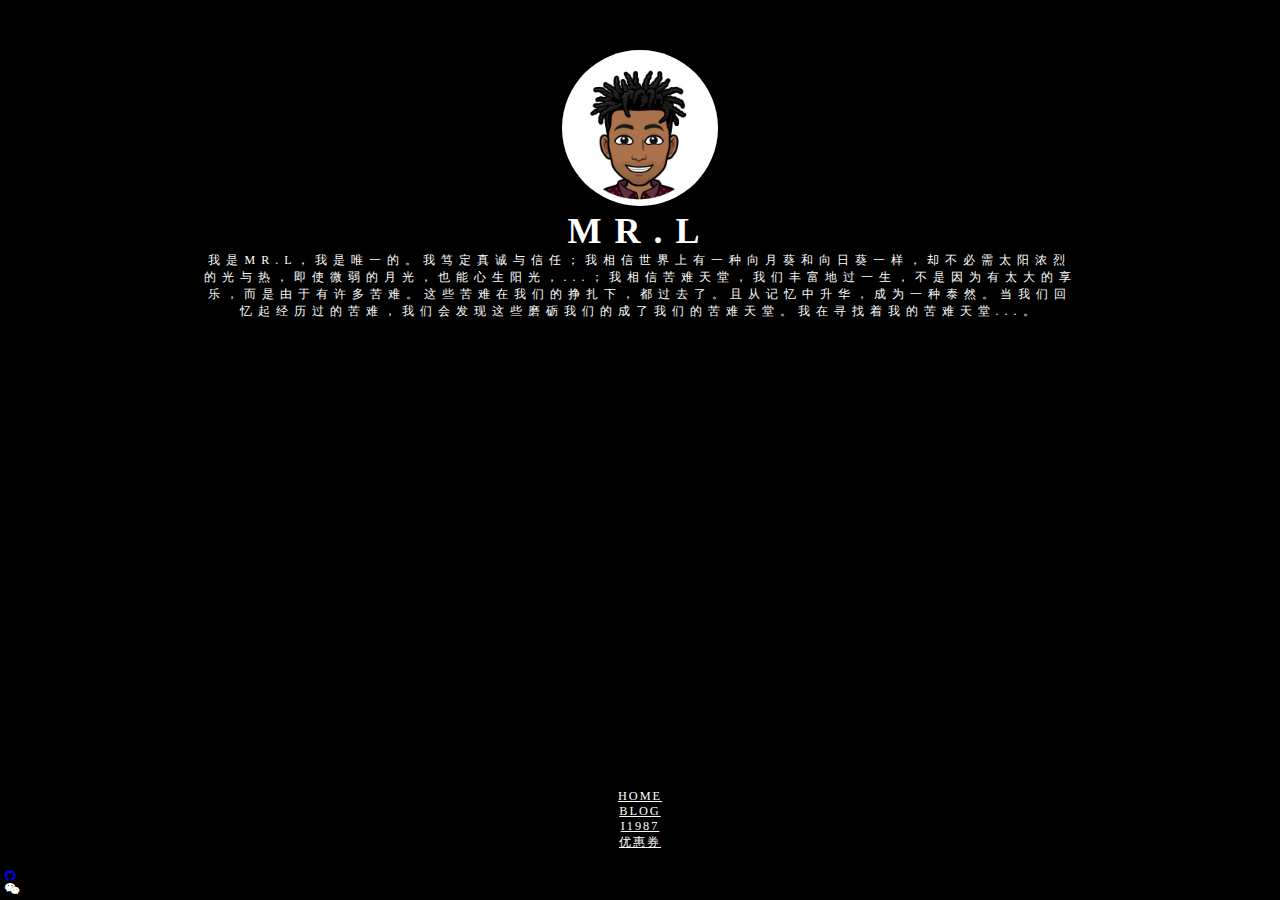
==== about.html @ 894f4308 "add 网易云音乐外链" ====
<!DOCTYPE html>
<html>
  <head>
    <title>Hell, Mr.L</title>
    <link rel="shortcut icon" href="assets/img/icon.png">
    <meta name="viewport" content="width=device-width, initial-scale=1">
    <meta charset="utf-8">
    <!-- Material Design Light -->
    <link rel="stylesheet" href="https://fonts.googleapis.com/icon?family=Material+Icons">
    <link rel="stylesheet" href="https://code.getmdl.io/1.3.0/material.blue-indigo.min.css">
    <script defer src="https://code.getmdl.io/1.3.0/material.min.js"></script>
    <link rel="stylesheet" href="https://maxcdn.bootstrapcdn.com/font-awesome/4.7.0/css/font-awesome.min.css">
    <link rel="stylesheet" href="assets/css/main.css">
    <script>
  (function(i, s, o, g, r, a, m) {
    i['GoogleAnalyticsObject'] = r;
    i[r] = i[r] || function() {
      (i[r].q = i[r].q || []).push(arguments)
    }, i[r].l = 1 * new Date();
    a = s.createElement(o),
      m = s.getElementsByTagName(o)[0];
    a.async = 1;
    a.src = g;
    m.parentNode.insertBefore(a, m)
  })(window, document, 'script', 'https://www.google-analytics.com/analytics.js', 'ga');

  ga('create', 'UA-72787863-1', 'auto');
  ga('send', 'pageview');
  </script>
  </head>
  <body>
    <header id="body" class="mdl-layout__header mdl-layout__header--transparent">
      <div id="header">
        <img src="assets/img/avatar.JPG">
        <h1> Mr.L </h1>
          <div id="bio">
            <div>
	      <span>
	        我是Mr.L，我是唯一的。我笃定真诚与信任；我相信世界上有一种向月葵和向日葵一样，却不必需太阳浓烈的光与热，即使微弱的月光，也能心生阳光，...；我相信苦难天堂，我们丰富地过一生，不是因为有太大的享乐，而是由于有许多苦难。这些苦难在我们的挣扎下，都过去了。且从记忆中升华，成为一种泰然。当我们回忆起经历过的苦难，我们会发现这些磨砺我们的成了我们的苦难天堂。我在寻找着我的苦难天堂...。
	      </span>

	<!--
              <br>
              <p>
                Hey there, I'm Mr.L. I'm a Software Engineer currently living
                in Lagos, Nigeria. I'm primarily focused on
                backend engineering, DevOps and IoT.
                <br>
                I partner with software teams to execute and build scalable
                systems, with a strong focus on performance, usage, and
                accessibility using the best tools and techniques.
                <br><br>
                I have experience in DevOps on the
                Aliyun, more recently on <a href="https://www.lhy.me/devops">DevOps</a> and IoT <a href="https://eqrobot.cn"> eqrobot</a>
                <br><br>
                Interested in discussing opportunities? I enjoy getting emails, feel free to
                <a href="mailto:lianghuiyuan@126.com">send me one</a>
              </p>
	-->

            <!-- 网易云音乐外链：https://music.163.com/#/outchain/4/5811013/ -->
            <iframe frameborder="no" border="0" marginwidth="0" marginheight="0" width=80% height=450 src="http://music.163.com/outchain/player?type=4&id=5811013&auto=1&height=430"></iframe>
            </div>
          </div>
          <br><a href="index.html">Home</a>
          <br><a href="https://blog.i1987.com">Blog</a>
          <br><a href="https://www.i1987.com">i1987</a>
          <br><a href="https://promotion.aliyun.com/ntms/act/ambassador/sharetouser.html?userCode=j6ucvmqc&utm_source=j6ucvmqc">优惠券</a>
          <!--
            <br><a href="resume.html">Resume(我正在找工作...)</a>
            <br><a href="mailto:lianghuiyuan@126.com">Shoot Me An Email</a>
          -->
      </div>
    </header>
    <footer id="connect" class="mdl-mini-footer">
      <ul id="footer-links" class="mdl-mini-footer__link-list">
        <img id="img_wechat" src="assets/img/avatar.JPG" hidden="true">
        <li>
          <a href="https://github.com/lianghuiyuan">
            <i class="fa fa-github fa-2x" aria-hidden="true"></i>
          </a>
        </li>
        <li>
          <a id="img_wechat" data-toggle="popover" data-placement="top" title="微信公众号:keyumall">
            <i class="fa fa-wechat fa-2x" aria-hidden="true"></i>
          </a>
        </li>
        <!--
        <li>
          <a href="https://linkedin.com/in/codehakase/">
            <i class="fa fa-linkedin fa-2x" aria-hidden="true"></i>
          </a>
        </li>
        <li>
          <a href="https://instagram.com/codehakase">
            <i class="fa fa-instagram fa-2x" aria-hidden="true"></i>
          </a>
        </li>
        <li>
          <a href="https://twitter.com/codehakase">
            <i class="fa fa-twitter fa-2x" aria-hidden="true"></i>
          </a>
        </li>
        -->
      </ul>
    </footer>
  </body>
</html>
---- assets/css/main.css ----
html,
body {
  background: #000000;
  width:100%;
  height:100%;
  font-size: 62.5%;
}

* {
  margin: 0;
  padding: 0;
  -webkit-box-sizing: border-box;
  box-sizing: border-box;
}

header#body {
  display:flex;
  height:100%;
  padding: 0px 2.0em;
  margin: 0 auto;
  max-width: 900px;
}

#header{
  margin:auto;
  text-align:center;
}

#header img {
  border-radius: 50%;
  width: 13.0em;
}
h1 {
  font-size: 1.8rem;
}
p, div {
  font-size:1.2rem;
}


#bio {
  font-weight: lighter;
  color: white;
  letter-spacing: 6px;
}

#bio > div > span {
  text-transform: uppercase;
}

#bio p {
  margin-top: 10px;
  font-size: 1.7em;
  line-height: 1.8;
}
h1 {
  font-weight: bold;
  color: white;
  text-transform: uppercase;
  letter-spacing: 13px;
  margin-bottom: 0px;
}


#header a, span.link {
  text-transform: uppercase;
  letter-spacing: 2px;
  color: #fff;
  font-size: 1.23rem;
  cursor: pointer;
}

footer#connect {
  background-color: black;
  color: #ffffff;
  position: fixed;
  padding: 0.5rem;
  bottom: 0;
  width: 100%;
  z-index: 1;
}

#footer-links {
  margin: auto;
}


@media screen and (min-width: 70.0rem) {
  h1 {
    font-size: 3.6rem;
  }
  p, div {
    font-size:1.2rem;
  }
}
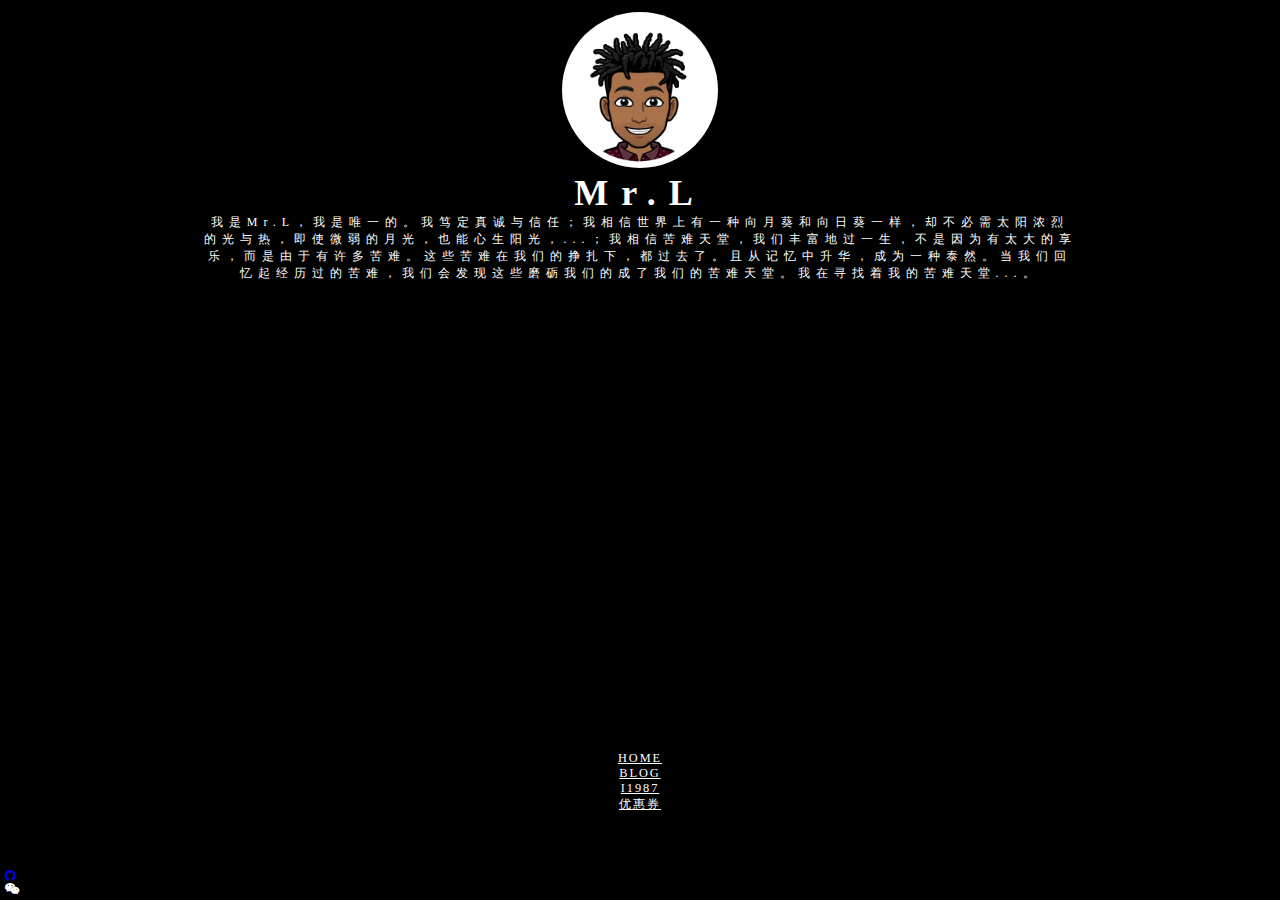
==== commit 9cf611bd: "update format of index.html & about.html, update readme.md" ====
--- a/about.html
+++ b/about.html
@@ -30,51 +30,41 @@
   </head>
   <body>
     <header id="body" class="mdl-layout__header mdl-layout__header--transparent">
+    <br>
       <div id="header">
         <img src="assets/img/avatar.JPG">
         <h1> Mr.L </h1>
           <div id="bio">
             <div>
-	      <span>
-	        我是Mr.L，我是唯一的。我笃定真诚与信任；我相信世界上有一种向月葵和向日葵一样，却不必需太阳浓烈的光与热，即使微弱的月光，也能心生阳光，...；我相信苦难天堂，我们丰富地过一生，不是因为有太大的享乐，而是由于有许多苦难。这些苦难在我们的挣扎下，都过去了。且从记忆中升华，成为一种泰然。当我们回忆起经历过的苦难，我们会发现这些磨砺我们的成了我们的苦难天堂。我在寻找着我的苦难天堂...。
-	      </span>
-
-	<!--
+              <span>
+                我是Mr.L，我是唯一的。我笃定真诚与信任；我相信世界上有一种向月葵和向日葵一样，却不必需太阳浓烈的光与热，即使微弱的月光，也能心生阳光，...；我相信苦难天堂，我们丰富地过一生，不是因为有太大的享乐，而是由于有许多苦难。这些苦难在我们的挣扎下，都过去了。且从记忆中升华，成为一种泰然。当我们回忆起经历过的苦难，我们会发现这些磨砺我们的成了我们的苦难天堂。我在寻找着我的苦难天堂...。
+              </span>
+            </div>
+            <div>
+              <!-- 网易云音乐外链：https://music.163.com/#/outchain/4/5811013/ -->
+              <iframe frameborder="no" border="0" marginwidth="0" marginheight="0" width=80% height=450 src="https://music.163.com/outchain/player?type=4&id=5811013&auto=1&height=430"></iframe>
+            </div>
+            <div>
+              <br><a href="index.html">Home</a>
+              <br><a href="https://blog.i1987.com">Blog</a>
+              <br><a href="https://www.i1987.com">i1987</a>
+              <br><a href="https://promotion.aliyun.com/ntms/act/ambassador/sharetouser.html?userCode=j6ucvmqc&utm_source=j6ucvmqc">优惠券</a>
               <br>
-              <p>
-                Hey there, I'm Mr.L. I'm a Software Engineer currently living
-                in Lagos, Nigeria. I'm primarily focused on
-                backend engineering, DevOps and IoT.
-                <br>
-                I partner with software teams to execute and build scalable
-                systems, with a strong focus on performance, usage, and
-                accessibility using the best tools and techniques.
-                <br><br>
-                I have experience in DevOps on the
-                Aliyun, more recently on <a href="https://www.lhy.me/devops">DevOps</a> and IoT <a href="https://eqrobot.cn"> eqrobot</a>
-                <br><br>
-                Interested in discussing opportunities? I enjoy getting emails, feel free to
-                <a href="mailto:lianghuiyuan@126.com">send me one</a>
-              </p>
-	-->
-
-            <!-- 网易云音乐外链：https://music.163.com/#/outchain/4/5811013/ -->
-            <iframe frameborder="no" border="0" marginwidth="0" marginheight="0" width=80% height=450 src="http://music.163.com/outchain/player?type=4&id=5811013&auto=1&height=430"></iframe>
             </div>
-          </div>
-          <br><a href="index.html">Home</a>
-          <br><a href="https://blog.i1987.com">Blog</a>
-          <br><a href="https://www.i1987.com">i1987</a>
-          <br><a href="https://promotion.aliyun.com/ntms/act/ambassador/sharetouser.html?userCode=j6ucvmqc&utm_source=j6ucvmqc">优惠券</a>
-          <!--
+            <!--
             <br><a href="resume.html">Resume(我正在找工作...)</a>
             <br><a href="mailto:lianghuiyuan@126.com">Shoot Me An Email</a>
-          -->
+            -->
+          </div>
+          <br>
+          <br>
+          <br>
+          <br>
+          <br>
       </div>
     </header>
     <footer id="connect" class="mdl-mini-footer">
       <ul id="footer-links" class="mdl-mini-footer__link-list">
-        <img id="img_wechat" src="assets/img/avatar.JPG" hidden="true">
         <li>
           <a href="https://github.com/lianghuiyuan">
             <i class="fa fa-github fa-2x" aria-hidden="true"></i>
@@ -87,17 +77,17 @@
         </li>
         <!--
         <li>
-          <a href="https://linkedin.com/in/codehakase/">
+          <a href="https://linkedin.com/in/lhy/">
             <i class="fa fa-linkedin fa-2x" aria-hidden="true"></i>
           </a>
         </li>
         <li>
-          <a href="https://instagram.com/codehakase">
+          <a href="https://instagram.com/lhy">
             <i class="fa fa-instagram fa-2x" aria-hidden="true"></i>
           </a>
         </li>
         <li>
-          <a href="https://twitter.com/codehakase">
+          <a href="https://twitter.com/lhy">
             <i class="fa fa-twitter fa-2x" aria-hidden="true"></i>
           </a>
         </li>
--- a/assets/css/main.css
+++ b/assets/css/main.css
@@ -45,7 +45,7 @@
 }
 
 #bio > div > span {
-  text-transform: uppercase;
+  text-transform: none;
 }
 
 #bio p {
@@ -56,7 +56,7 @@
 h1 {
   font-weight: bold;
   color: white;
-  text-transform: uppercase;
+  text-transform: none;
   letter-spacing: 13px;
   margin-bottom: 0px;
 }
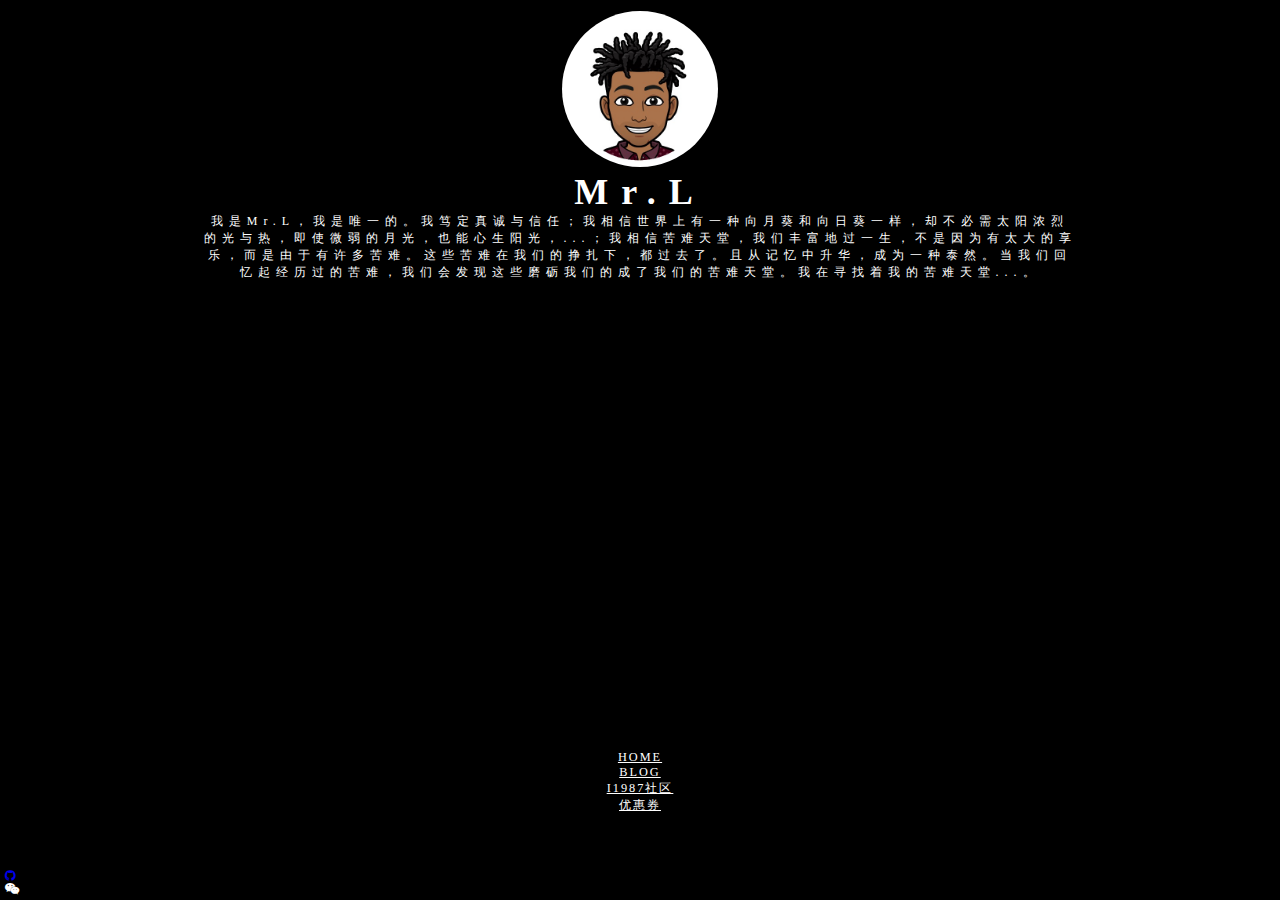
==== commit d86e2162: "update content 'i1987社区'" ====
--- a/about.html
+++ b/about.html
@@ -1,7 +1,7 @@
 <!DOCTYPE html>
 <html>
   <head>
-    <title>Hell, Mr.L</title>
+    <title>Hello, Mr.L</title>
     <link rel="shortcut icon" href="assets/img/icon.png">
     <meta name="viewport" content="width=device-width, initial-scale=1">
     <meta charset="utf-8">
@@ -42,12 +42,12 @@
             </div>
             <div>
               <!-- 网易云音乐外链：https://music.163.com/#/outchain/4/5811013/ -->
-              <iframe frameborder="no" border="0" marginwidth="0" marginheight="0" width=80% height=450 src="https://music.163.com/outchain/player?type=4&id=5811013&auto=1&height=430"></iframe>
+              <iframe frameborder="no" border="0" marginwidth="0" marginheight="0" width=80% height=450 src="https://music.163.com/outchain/player?type=0&id=55679672&auto=1&height=430"></iframe>
             </div>
             <div>
               <br><a href="index.html">Home</a>
               <br><a href="https://blog.i1987.com">Blog</a>
-              <br><a href="https://www.i1987.com">i1987</a>
+              <br><a href="https://www.i1987.com">i1987社区</a>
               <br><a href="https://promotion.aliyun.com/ntms/act/ambassador/sharetouser.html?userCode=j6ucvmqc&utm_source=j6ucvmqc">优惠券</a>
               <br>
             </div>
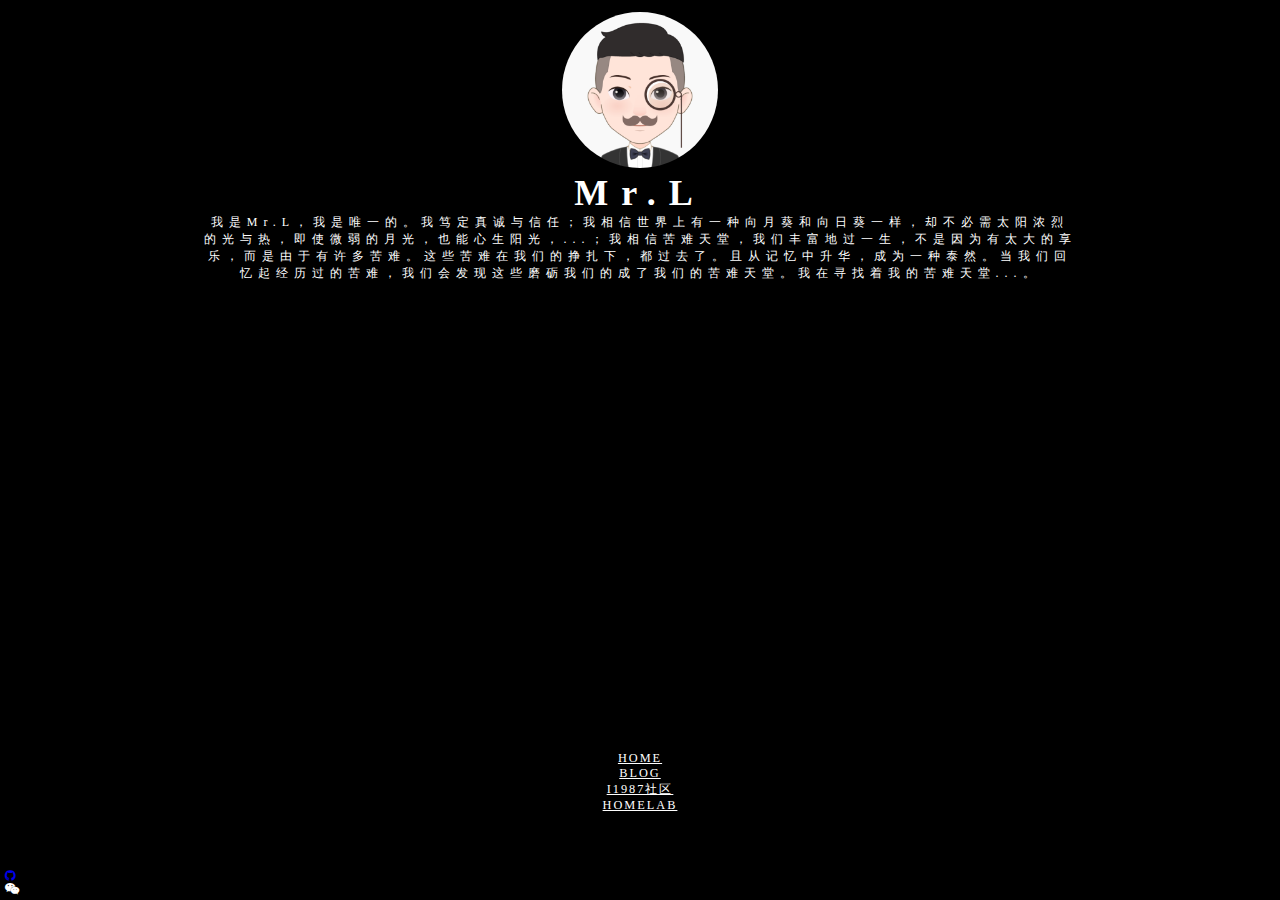
==== commit 5b5911c8: "uodate domain" ====
--- a/about.html
+++ b/about.html
@@ -46,9 +46,9 @@
             </div>
             <div>
               <br><a href="index.html">Home</a>
-              <br><a href="https://blog.i1987.com">Blog</a>
+              <br><a href="https://gitbook.lhy.me">Blog</a>
               <br><a href="https://www.i1987.com">i1987社区</a>
-              <br><a href="https://promotion.aliyun.com/ntms/act/ambassador/sharetouser.html?userCode=j6ucvmqc&utm_source=j6ucvmqc">优惠券</a>
+              <br><a href="https://homelab.lhy.me">HomeLab</a>
               <br>
             </div>
             <!--
